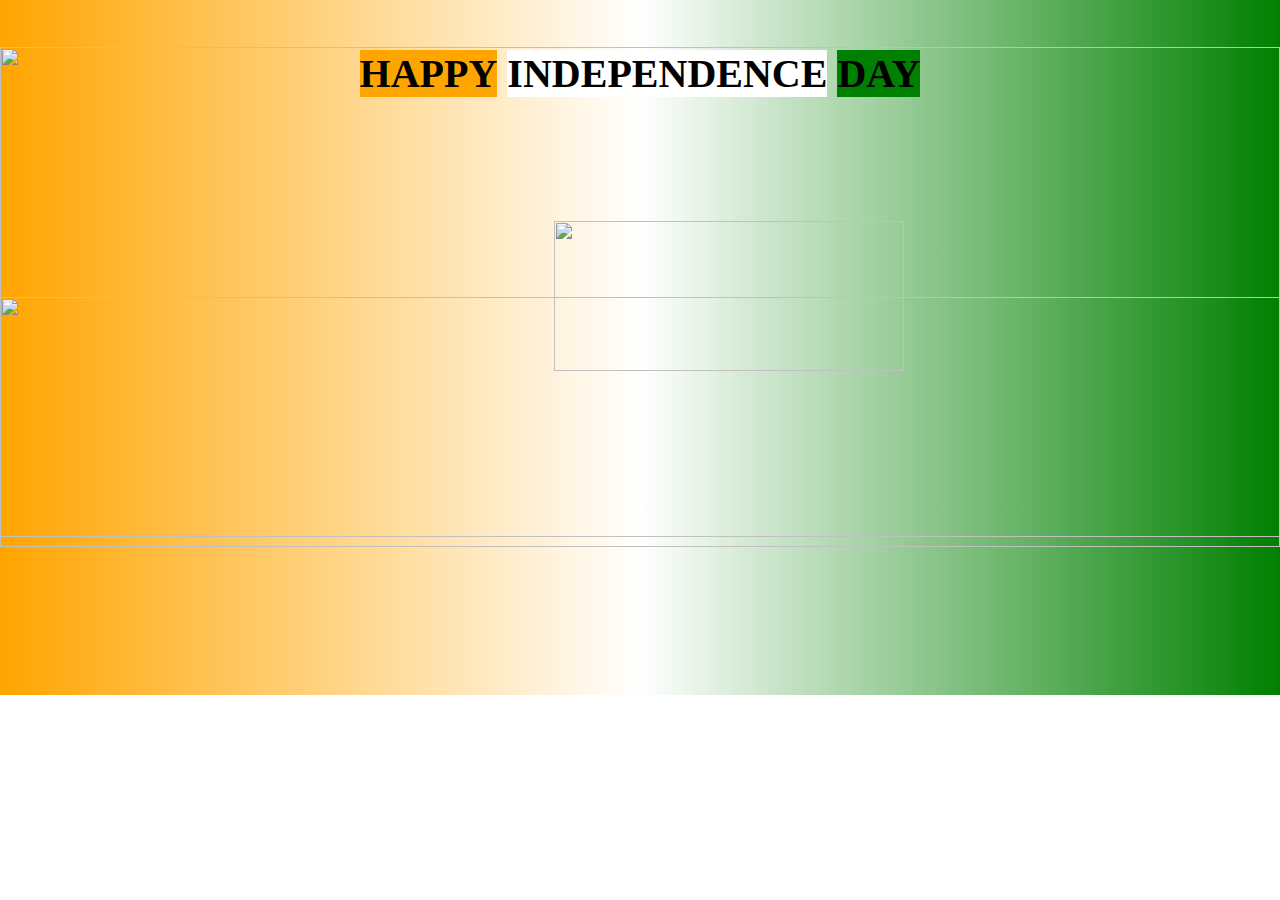
==== index3.html @ c533eef5 "css-assignment-5" ====
<!DOCTYPE html>
<html lang="en">
  <head>
    <meta charset="UTF-8" />
    <meta name="viewport" content="width=device-width, initial-scale=1.0" />
    <link rel="icon" href="./download (1).jfif">
    <title>CSS-Assignment-5</title>
    <link rel="stylesheet" href="./index3.css" />
  </head>
  <body>
    <din class="main-div">
      <div class="main">
        <div class="text">
          <div class="text1">happy</div>
          <div class="text2">independence</div>
          <div class="text3">day</div>
        </div>
        <img src="./photos/sky.jpg" alt="" class="sky" />
        <div class="main2">
          <img src="./photos/city.png" alt="" class="city" />
          <img src="./photos/road.jpg" alt="" class="road" />
          <img src="./photos/car.png" alt="" class="car" />
          <img src="./photos/wheel.png" alt="" class="wheel1" />
          <img src="./photos/wheel.png" alt="" class="wheel2" />
          <img src="./photos/flag.png" alt="" class="flag1" />
          <img src="./photos/flag.png" alt="" class="flag2" />
          <img src="./photos/sun.png" alt="" class="sun" />
        </div>
      </div>
    </din>
  </body>
</html>
---- index3.css ----
body {
  margin: 0;
  background-image: linear-gradient(to right, orange, white, green);
  background-repeat: no-repeat;
}
.text {
  position: relative;
  z-index: 1;
  display: flex;
  justify-content: center;
  gap: 10px;
  top: 50px;
}
.text1 {
  background-color: orange;
  font-weight: bold;
  font-size: 40px;
  text-transform: uppercase;
}
.text2 {
  background-color: white;
  font-weight: bold;
  font-size: 40px;
  text-transform: uppercase;
}
.text3 {
  background-color: green;
  font-weight: bold;
  font-size: 40px;
  text-transform: uppercase;
}
.sky {
  position: absolute;
  height: 500px;
  width: 100%;
}
.city {
  position: relative;
  margin-top: 250px;
  width: 100%;
  height: 240px;
}
.road {
  position: relative;
  width: auto;
  height: 250px;
  margin-top: -10px;
  animation-name: highway;
  animation-timing-function: linear;
  animation-iteration-count: infinite;
  animation-duration: 3s;
}
@keyframes highway {
  from {
    right: 0%;
  }
  to {
    right: 100%;
  }
}
.car {
  position: relative;
  height: 150px;
  width: 350px;
  left: 550px;
  bottom: 320px;
}
.wheel1 {
  position: relative;
  height: 62px;
  left: 227px;
  bottom: 327px;
  animation-name: wheel1;
  animation-timing-function: linear;
  animation-iteration-count: infinite;
  animation-duration: 1s;
}
@keyframes wheel1 {
  0% {
    transform: rotate(0deg);
  }
  100% {
    transform: rotate(360deg);
  }
}
.wheel2 {
  position: relative;
  height: 62px;
  left: 375px;
  bottom: 327px;
  animation-name: wheel2;
  animation-timing-function: linear;
  animation-iteration-count: infinite;
  animation-duration: 1s;

}
@keyframes wheel2 {
  0% {
    transform: rotate(0deg);
  }
  100% {
    transform: rotate(360deg);
  }
}
.sun {
  position: relative;
  height: 85px;
  bottom: 700px;
  animation-name: sun-rotate;
  animation-timing-function: linear;
  animation-duration: 60s;
  animation-iteration-count: infinite;
}
@keyframes sun-rotate {
  0%{
    left: 620px;
  }
  100%{
    left: -700px;
  }
}
.flag1 {
  position: relative;
  z-index: 1;
  height: 100px;
  left: 310px;
  bottom: 400px;
}
.flag2 {
  position: relative;
  z-index: 1;
  height: 100px;
  left: 190px;
  bottom: 400px;
  transform: rotateY(180deg);
}
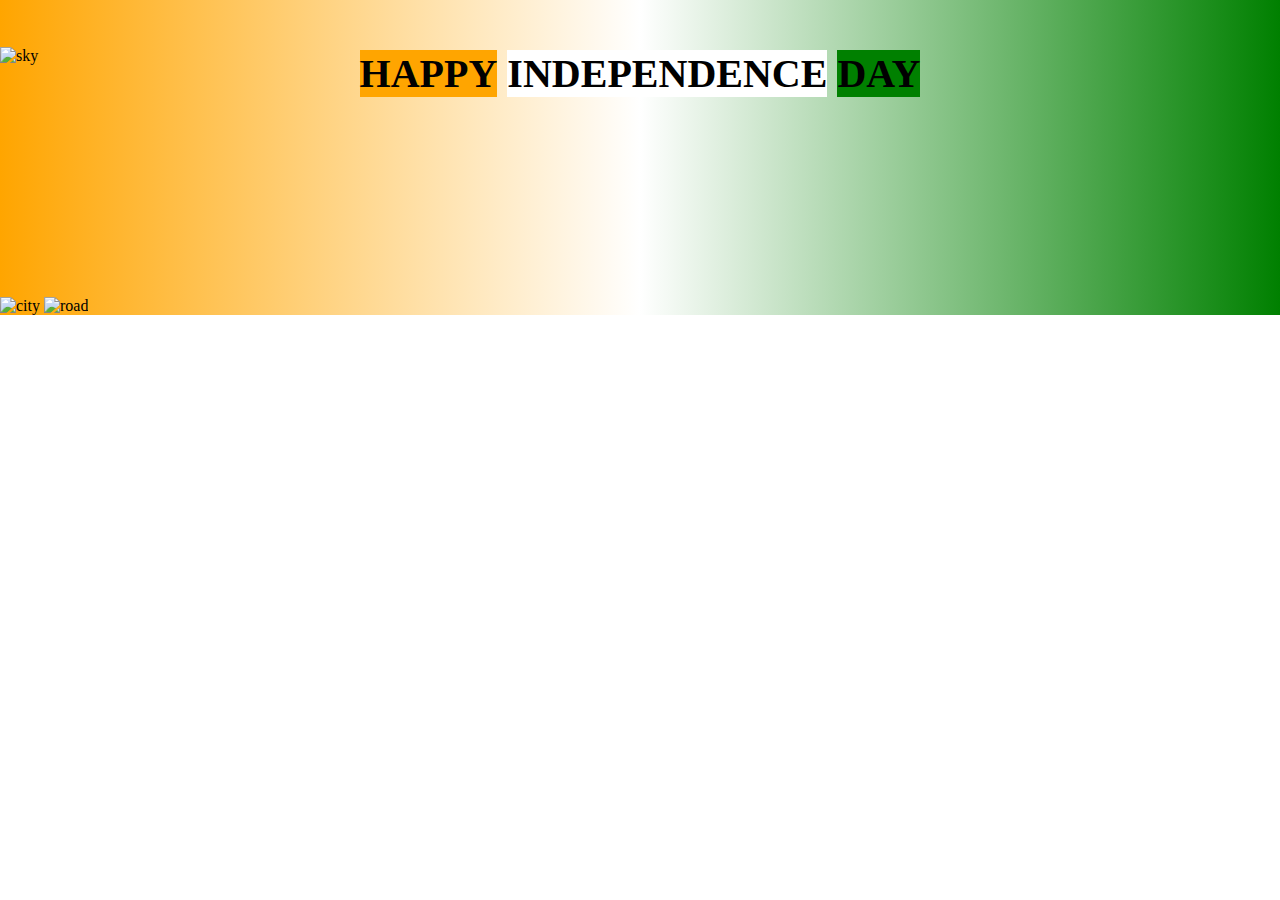
==== commit 2eee82ea: "Update index3.html" ====
--- a/index3.html
+++ b/index3.html
@@ -15,16 +15,16 @@
           <div class="text2">independence</div>
           <div class="text3">day</div>
         </div>
-        <img src="./photos/sky.jpg" alt="" class="sky" />
+        <img src="./photos/sky.jpg" alt="sky" class="sky" />
         <div class="main2">
-          <img src="./photos/city.png" alt="" class="city" />
-          <img src="./photos/road.jpg" alt="" class="road" />
-          <img src="./photos/car.png" alt="" class="car" />
-          <img src="./photos/wheel.png" alt="" class="wheel1" />
-          <img src="./photos/wheel.png" alt="" class="wheel2" />
-          <img src="./photos/flag.png" alt="" class="flag1" />
-          <img src="./photos/flag.png" alt="" class="flag2" />
-          <img src="./photos/sun.png" alt="" class="sun" />
+          <img src="./photos/city.png" alt="city" class="city" />
+          <img src="./photos/road.jpg" alt="road" class="road" />
+          <img src="./photos/car.png" alt="car" class="car" />
+          <img src="./photos/wheel.png" alt="wheel" class="wheel1" />
+          <img src="./photos/wheel.png" alt="wheel" class="wheel2" />
+          <img src="./photos/flag.png" alt="flag" class="flag1" />
+          <img src="./photos/flag.png" alt="flag" class="flag2" />
+          <img src="./photos/sun.png" alt="sun" class="sun" />
         </div>
       </div>
     </din>
